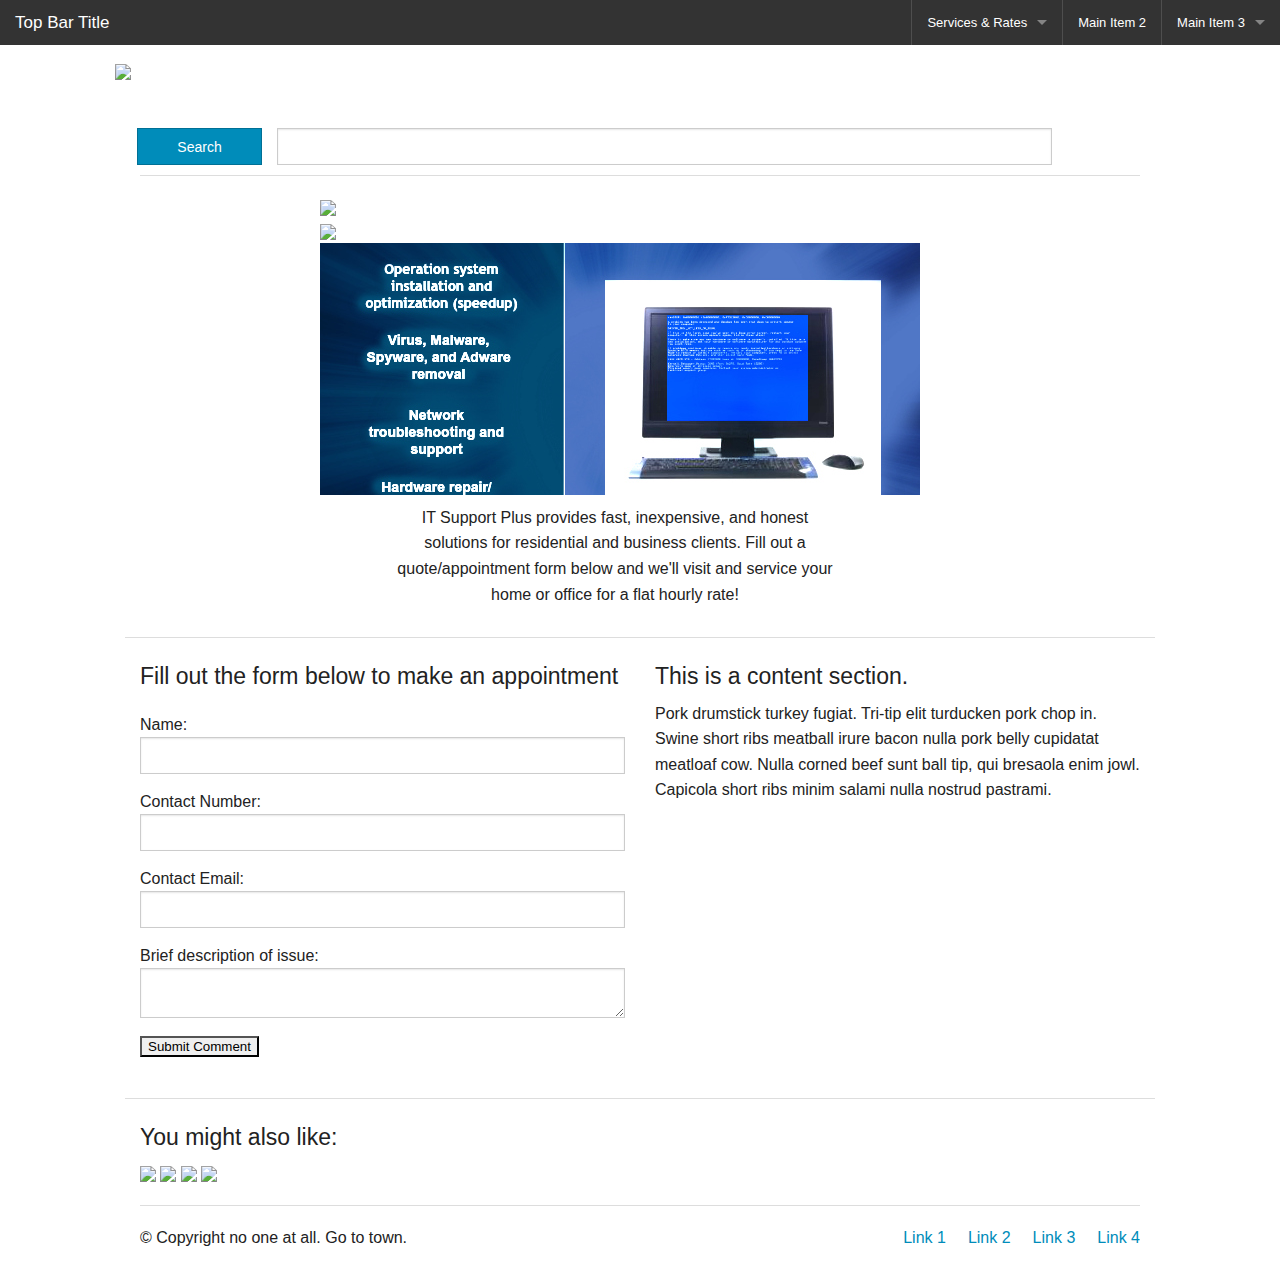
==== index.html @ 2fcdf422 "Update index.html" ====
<!doctype html>
<html class="no-js" lang="en">
  <head>
    <meta charset="utf-8" />
    <meta name="viewport" content="width=device-width, initial-scale=1.0" />
    <title>IT Support Plus</title>
    <link rel="stylesheet" href="css/foundation.css" />
    <script src="js/vendor/modernizr.js"></script>
     <script src="http://ajax.googleapis.com/ajax/libs/jquery/1.7/jquery.js"></script> 
    <script src="http://malsup.github.com/jquery.form.js"></script> 
 
    <script> 
        // wait for the DOM to be loaded 
        $(document).ready(function() { 
            // bind 'myForm' and provide a simple callback function 
            $('#myForm').ajaxForm(function() { 
                alert("Thank you for making an appointment! You will be contacted shortly."); 
            }); 
        }); 
    </script>
  </head>
  <body>
      <nav class="top-bar" data-topbar>
        <ul class="title-area">
           
          <li class="name">
            <h1>
              <a href="#">
                Top Bar Title
              </a>
            </h1>
          </li>
          <li class="toggle-topbar menu-icon"><a href="#"><span>menu</span></a></li>
        </ul>

        <section class="top-bar-section">
           
          <ul class="right">
            <li class="divider"></li>
            <li class="has-dropdown">
              <a href="#">Services & Rates</a>
              <ul class="dropdown">
                <li><label>Section Name</label></li>
                <li class="has-dropdown">
                  <a href="#" class="">Has Dropdown, Level 1</a>
                  <ul class="dropdown">
                    <li><a href="#">Dropdown Options</a></li>
                    <li><a href="#">Dropdown Options</a></li>
                    <li><a href="#">Level 2</a></li>
                    <li><a href="#">Subdropdown Option</a></li>
                    <li><a href="#">Subdropdown Option</a></li>
                    <li><a href="#">Subdropdown Option</a></li>
                  </ul>
                </li>
                <li><a href="#">Dropdown Option</a></li>
                <li><a href="#">Dropdown Option</a></li>
                <li class="divider"></li>
                <li><label>Section Name</label></li>
                <li><a href="#">Dropdown Option</a></li>
                <li><a href="#">Dropdown Option</a></li>
                <li><a href="#">Dropdown Option</a></li>
                <li class="divider"></li>
                <li><a href="#">See all →</a></li>
              </ul>
            </li>
            <li class="divider"></li>
            <li><a href="#">Main Item 2</a></li>
            <li class="divider"></li>
            <li class="has-dropdown">
              <a href="#">Main Item 3</a>
              <ul class="dropdown">
                <li><a href="#">Dropdown Option</a></li>
                <li><a href="#">Dropdown Option</a></li>
                <li><a href="#">Dropdown Option</a></li>
                <li class="divider"></li>
                <li><a href="#">See all →</a></li>
              </ul>
            </li>
          </ul>
        </section>
        </nav>

         

         

        <div class="row">
        <div class="large-3 columns" style="left: -40px; top: -11px;">
          <h1><img src="http://itsupportpl.us/img/logo.jpg"></h1>
        </div>
            </div>
            <div class="large-9 columns right" style="top: 10px; left: -213px;">
              <div class="large-2 small-4 columns">
                <a href="#" class="postfix button expand">Search</a>
              </div>
          <form>
            <div class="row collapse">
              <div class="large-10 small-8 columns">
                <input type="text"/>
              </div>
          </form>

        </div>
        </div>



         

        <div class="row">
        <hr>
     <div id="slider1_container" style="position: relative; top: 0px; left: 180px; width: 600px; height: 300px;">
    <!-- Slides Container -->
    <div u="slides" style="cursor: move; position: absolute; overflow: hidden; left: 0px; top: 0px; width: 600px; height: 300px;">
        <div><img u="image" src="img/iphone.jpg" /></div>
        <div><img u="image" src="img/macbook.jpg" /></div>
        <div><img u="image" src="img/Services.jpg" /></div>
    </div>
</div>
<!-- it works the same with all jquery version from 1.x to 2.x -->
<script src="/jquery/jssor.slider.mini.js"></script>
<script>
    jQuery(document).ready(function ($) {
        //Define an array of slideshow transition code
        var _SlideshowTransitions = [
        {$Duration: 900, $Clip: 1},
        {$Duration: 900, $Clip: 2},
        {$Duration: 900, $Clip: 3}
        ];
        var options = {
            $AutoPlay: true,
            $SlideshowOptions: {
                    $Class: $JssorSlideshowRunner$,
                    $Transitions: _SlideshowTransitions,
                    $TransitionsOrder: 3,
                    $ShowLink: true
                }
        };
        var jssor_slider1 = new $JssorSlider$('slider1_container', options);
    });
</script>
<p style="position: relative; 
          top: 10px; left: 250px; 
          width: 450px; text-align: center;"><b></b>IT Support Plus provides fast, 
          inexpensive, and honest solutions for 
          residential and business clients. 
          Fill out a quote/appointment form below and we'll visit and 
          service your home or office for a flat hourly rate!</b></p>
        <div class="row">
        <hr/>
        <div class="large-6 columns">
          <h4>Fill out the form below to make an appointment</h4>
          <p><form id="myForm" action="comment.php" method="post"> 
    Name: <input type="text" name="name" /> 
    Contact Number: <input type="text" name="number" />
    Contact Email: <input type="text" name="email" />
     Brief description of issue: <textarea name="comment"></textarea> 
    <input type="submit" value="Submit Comment" /> 
</form></p>
        </div>
        <div class="large-6 columns">
          <h4>This is a content section.</h4>
          <p>Pork drumstick turkey fugiat. Tri-tip elit turducken pork chop in. Swine short ribs meatball irure bacon nulla pork belly cupidatat meatloaf cow. Nulla corned beef sunt ball tip, qui bresaola enim jowl. Capicola short ribs minim salami nulla nostrud pastrami.</p>
        </div>
        </div>

        <div class="row">
        <hr>
        <div class="large-12 columns">
          <h4>You might also like:</h4>
          <img src="http://placehold.it/200x150&text=[img]">
          <img src="http://placehold.it/200x150&text=[img]">
          <img src="http://placehold.it/200x150&text=[img]">
          <img src="http://placehold.it/200x150&text=[img]">
        </div>
        </div>

        <footer class="row">
        <div class="large-12 columns">
          <hr>
          <div class="row">
            <div class="large-6 columns">
              <p>© Copyright no one at all. Go to town.</p>
            </div>
            <div class="large-6 columns">
              <ul class="inline-list right">
                <li><a href="#">Link 1</a></li>
                <li><a href="#">Link 2</a></li>
                <li><a href="#">Link 3</a></li>
                <li><a href="#">Link 4</a></li>
              </ul>
            </div>
          </div>
        </div>
        </footer>
    
  </body>
</html>
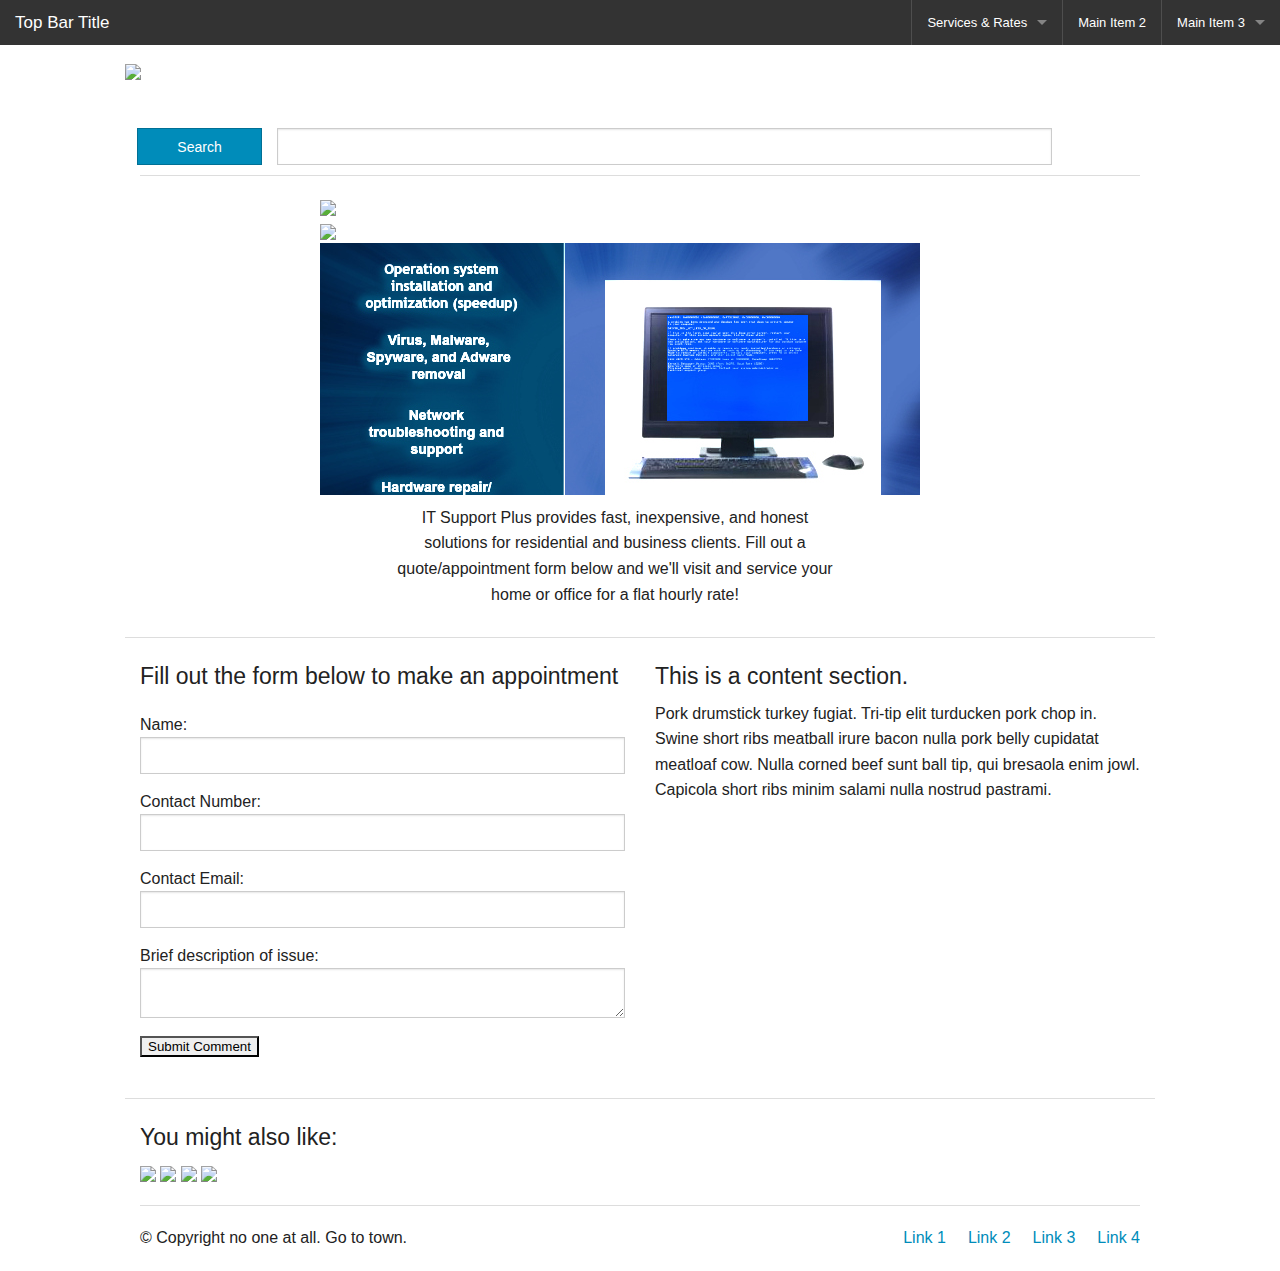
==== commit 4a81082d: "Update index.html" ====
--- a/index.html
+++ b/index.html
@@ -85,7 +85,7 @@
          
 
         <div class="row">
-        <div class="large-3 columns" style="left: -40px; top: -11px;">
+        <div class="large-3 columns" style="left: -30px; top: -11px;">
           <h1><img src="http://itsupportpl.us/img/logo.jpg"></h1>
         </div>
             </div>
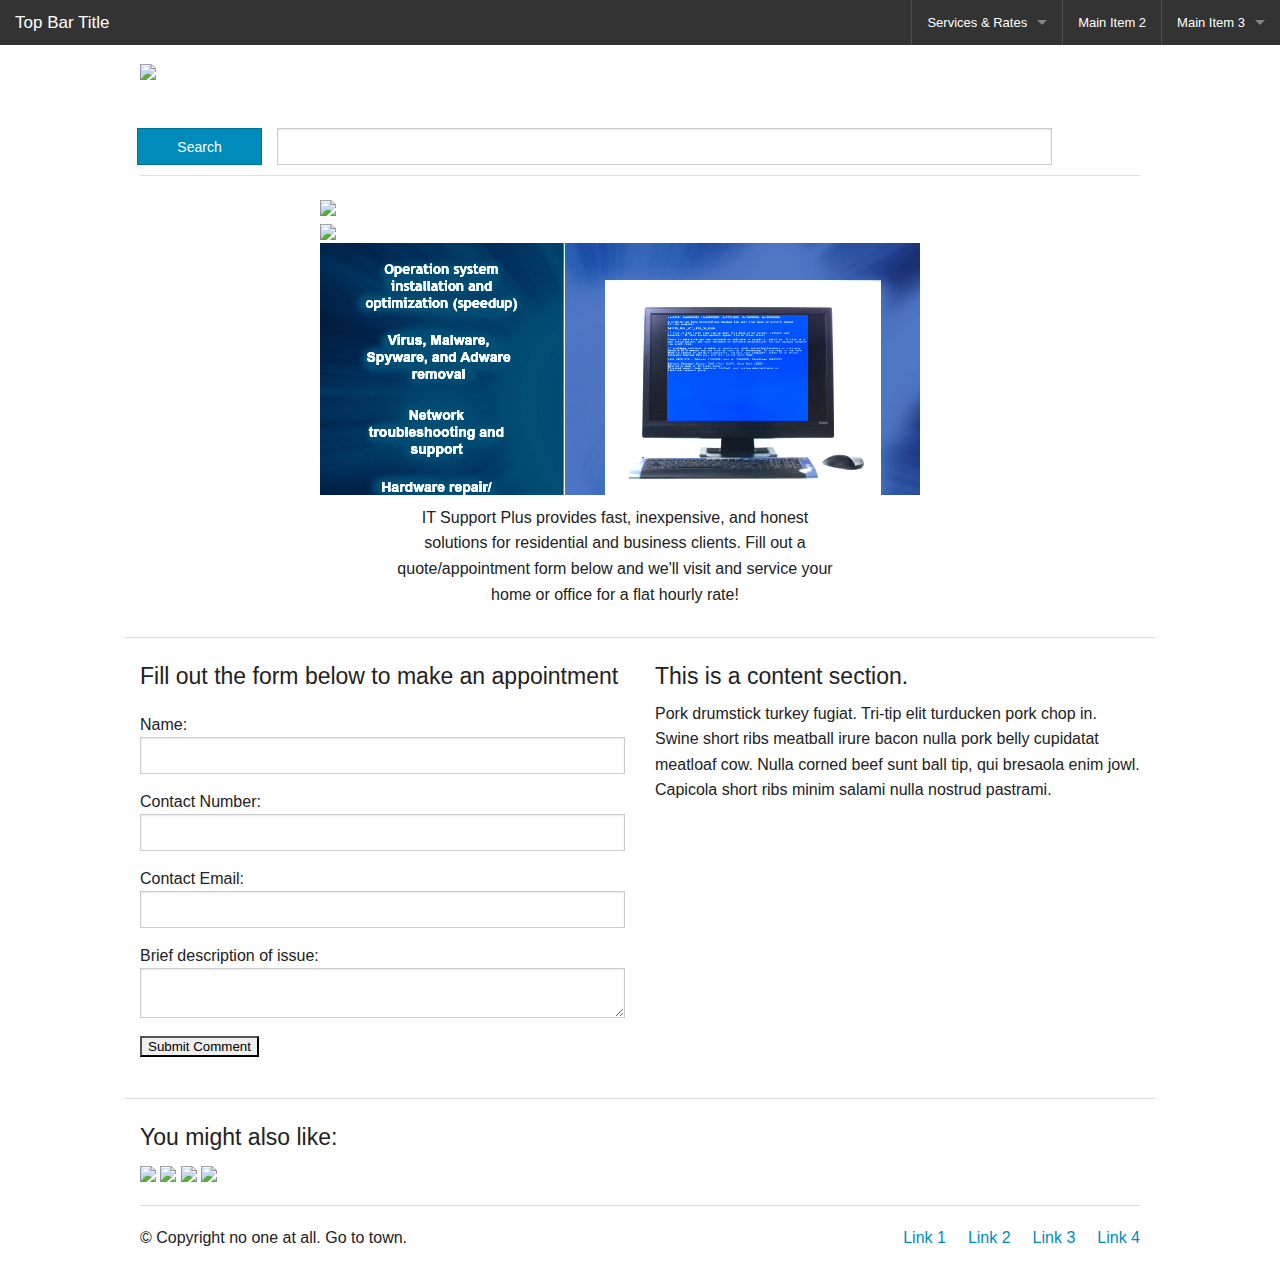
==== commit 959c8d3d: "Update index.html" ====
--- a/index.html
+++ b/index.html
@@ -85,7 +85,7 @@
          
 
         <div class="row">
-        <div class="large-3 columns" style="left: -30px; top: -11px;">
+        <div class="large-3 columns" style="left: -15px; top: -11px;">
           <h1><img src="http://itsupportpl.us/img/logo.jpg"></h1>
         </div>
             </div>
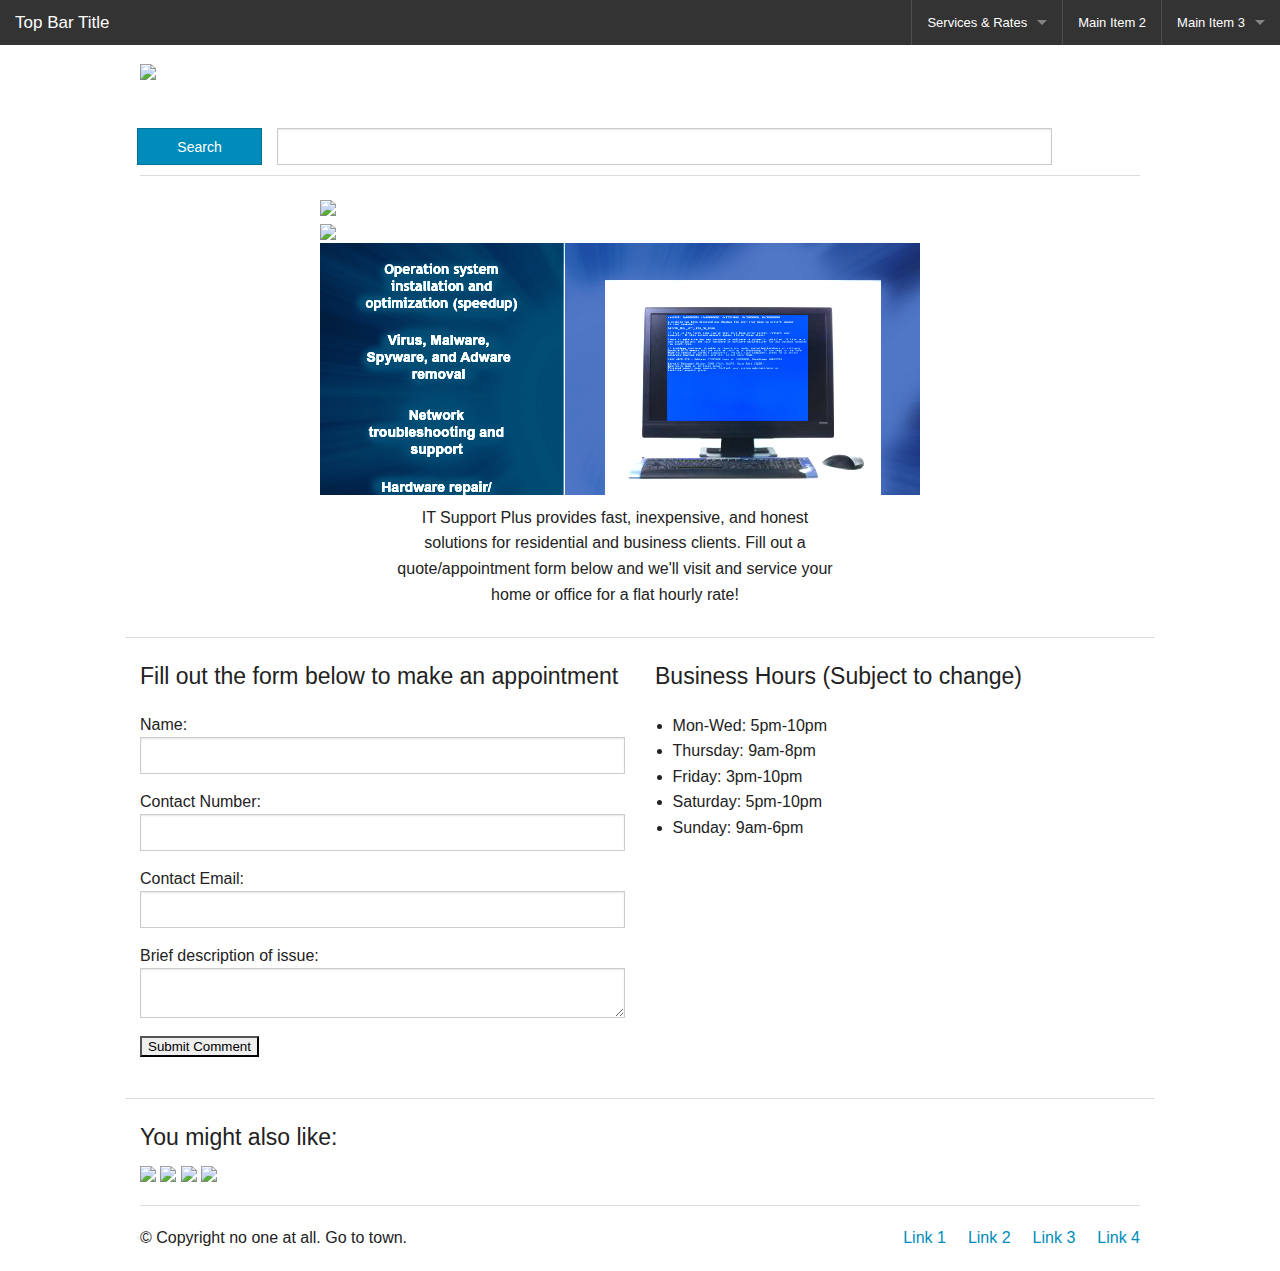
==== commit f9a294ad: "Update index.html" ====
--- a/index.html
+++ b/index.html
@@ -159,8 +159,14 @@
 </form></p>
         </div>
         <div class="large-6 columns">
-          <h4>This is a content section.</h4>
-          <p>Pork drumstick turkey fugiat. Tri-tip elit turducken pork chop in. Swine short ribs meatball irure bacon nulla pork belly cupidatat meatloaf cow. Nulla corned beef sunt ball tip, qui bresaola enim jowl. Capicola short ribs minim salami nulla nostrud pastrami.</p>
+          <h4>Business Hours (Subject to change)</h4>
+          <p><ul>
+            <li>Mon-Wed: 5pm-10pm</li>
+            <li>Thursday: 9am-8pm</li>
+            <li>Friday: 3pm-10pm</li>
+            <li>Saturday: 5pm-10pm</li>
+            <li>Sunday: 9am-6pm</li>
+          </ul></p>
         </div>
         </div>
 
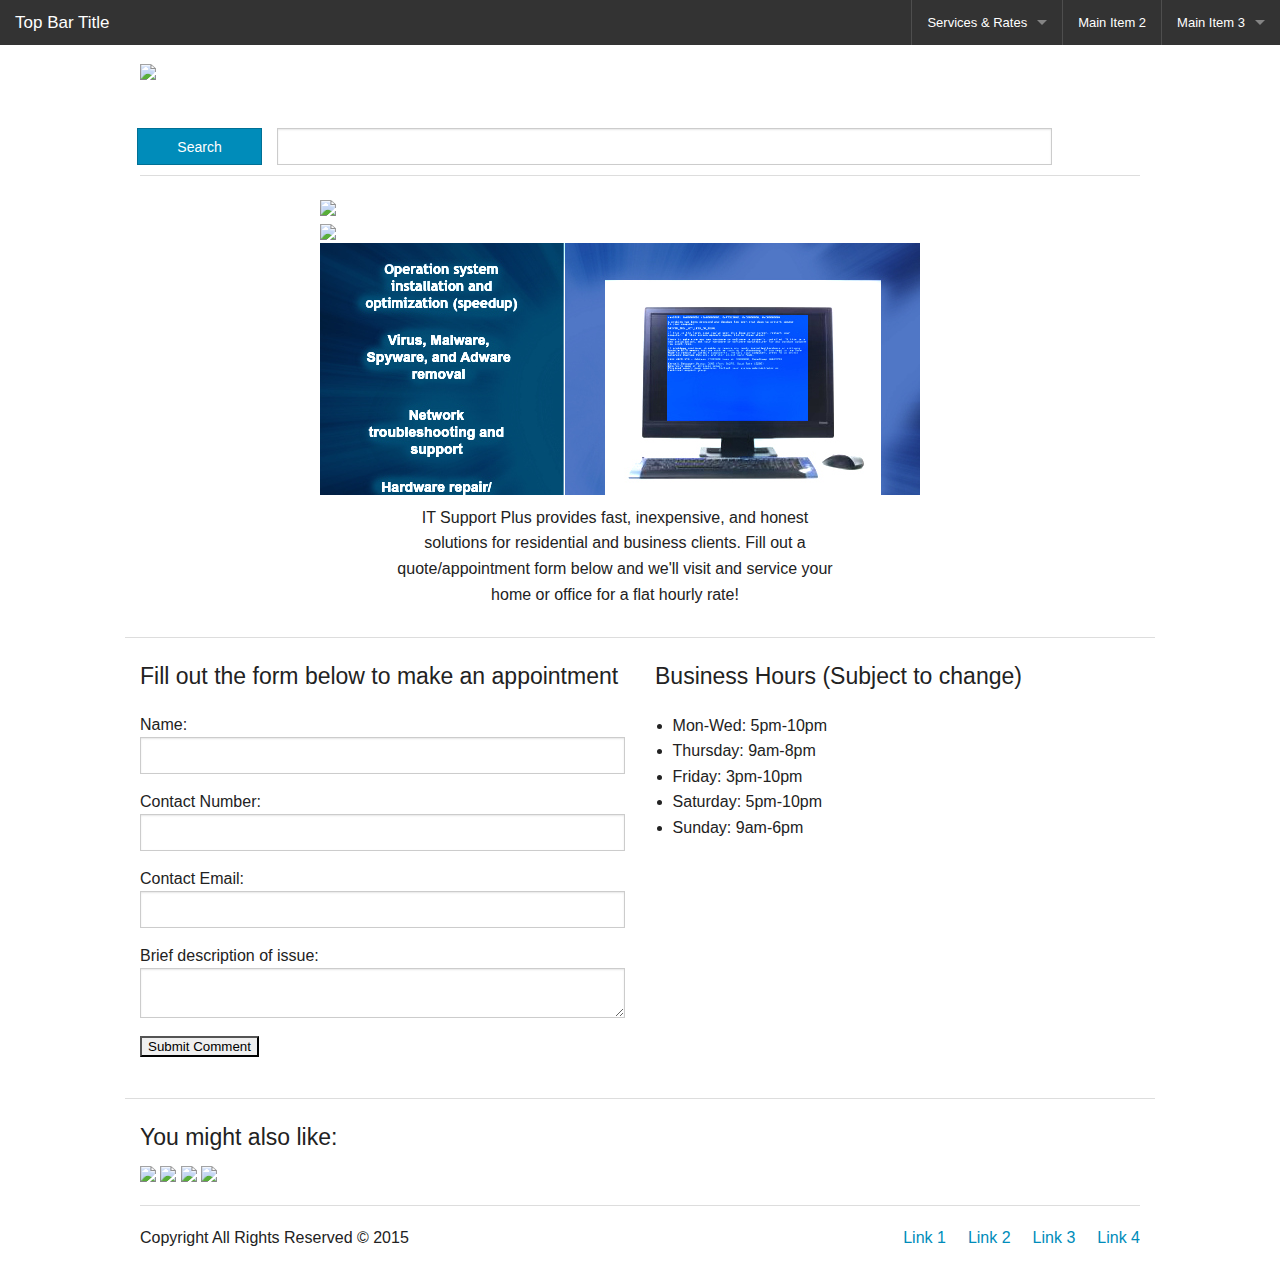
==== commit f4edf4ee: "Update index.html" ====
--- a/index.html
+++ b/index.html
@@ -186,7 +186,7 @@
           <hr>
           <div class="row">
             <div class="large-6 columns">
-              <p>© Copyright no one at all. Go to town.</p>
+              <p>Copyright All Rights Reserved © 2015</p>
             </div>
             <div class="large-6 columns">
               <ul class="inline-list right">
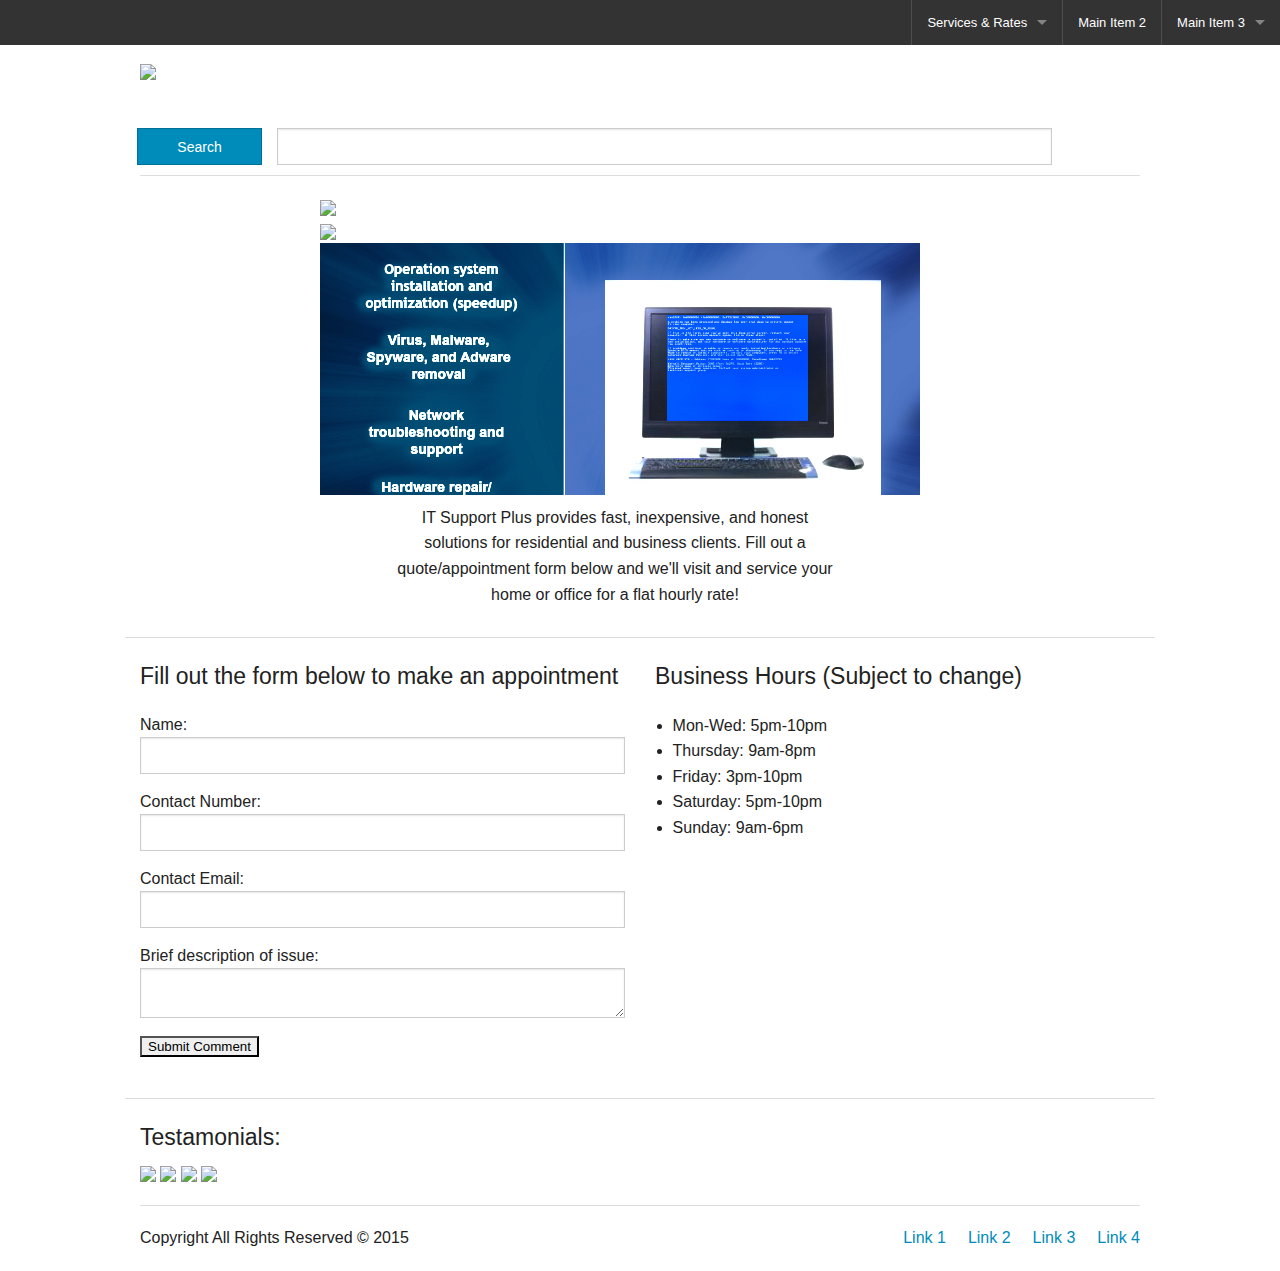
==== commit b730ed0b: "Update index.html" ====
--- a/index.html
+++ b/index.html
@@ -26,7 +26,7 @@
           <li class="name">
             <h1>
               <a href="#">
-                Top Bar Title
+              
               </a>
             </h1>
           </li>
@@ -173,7 +173,7 @@
         <div class="row">
         <hr>
         <div class="large-12 columns">
-          <h4>You might also like:</h4>
+          <h4>Testamonials:</h4>
           <img src="http://placehold.it/200x150&text=[img]">
           <img src="http://placehold.it/200x150&text=[img]">
           <img src="http://placehold.it/200x150&text=[img]">
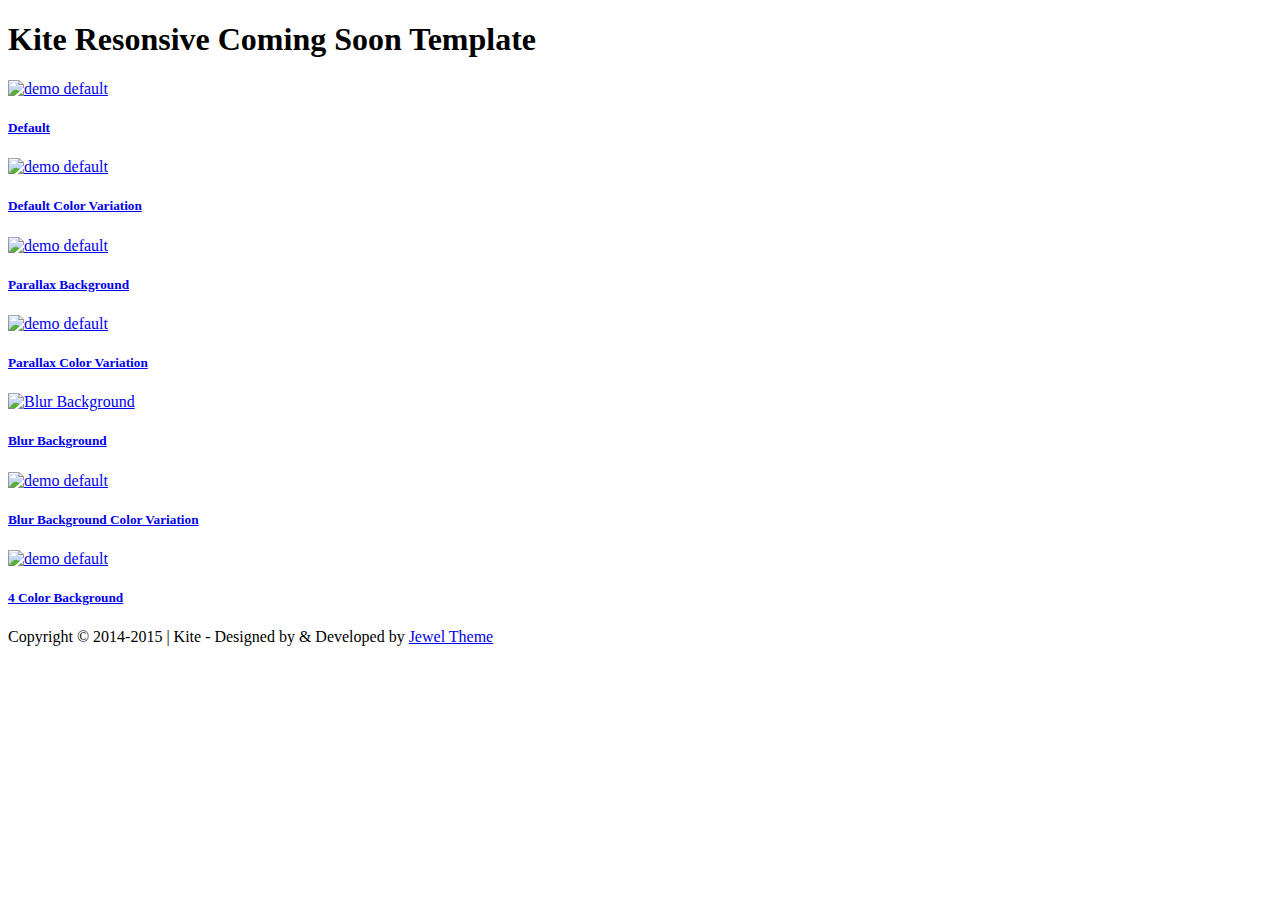
==== commit 32f32dd1: "temp site2" ====
--- a/index.html
+++ b/index.html
@@ -1,204 +1,132 @@
-<!doctype html>
-<html class="no-js" lang="en">
-  <head>
-    <meta charset="utf-8" />
-    <meta name="viewport" content="width=device-width, initial-scale=1.0" />
-    <title>IT Support Plus</title>
-    <link rel="stylesheet" href="css/foundation.css" />
-    <script src="js/vendor/modernizr.js"></script>
-     <script src="http://ajax.googleapis.com/ajax/libs/jquery/1.7/jquery.js"></script> 
-    <script src="http://malsup.github.com/jquery.form.js"></script> 
- 
-    <script> 
-        // wait for the DOM to be loaded 
-        $(document).ready(function() { 
-            // bind 'myForm' and provide a simple callback function 
-            $('#myForm').ajaxForm(function() { 
-                alert("Thank you for making an appointment! You will be contacted shortly."); 
-            }); 
-        }); 
-    </script>
-  </head>
-  <body>
-      <nav class="top-bar" data-topbar>
-        <ul class="title-area">
-           
-          <li class="name">
-            <h1>
-              <a href="#">
-              
-              </a>
-            </h1>
-          </li>
-          <li class="toggle-topbar menu-icon"><a href="#"><span>menu</span></a></li>
-        </ul>
 
-        <section class="top-bar-section">
-           
-          <ul class="right">
-            <li class="divider"></li>
-            <li class="has-dropdown">
-              <a href="#">Services & Rates</a>
-              <ul class="dropdown">
-                <li><label>Section Name</label></li>
-                <li class="has-dropdown">
-                  <a href="#" class="">Has Dropdown, Level 1</a>
-                  <ul class="dropdown">
-                    <li><a href="#">Dropdown Options</a></li>
-                    <li><a href="#">Dropdown Options</a></li>
-                    <li><a href="#">Level 2</a></li>
-                    <li><a href="#">Subdropdown Option</a></li>
-                    <li><a href="#">Subdropdown Option</a></li>
-                    <li><a href="#">Subdropdown Option</a></li>
-                  </ul>
-                </li>
-                <li><a href="#">Dropdown Option</a></li>
-                <li><a href="#">Dropdown Option</a></li>
-                <li class="divider"></li>
-                <li><label>Section Name</label></li>
-                <li><a href="#">Dropdown Option</a></li>
-                <li><a href="#">Dropdown Option</a></li>
-                <li><a href="#">Dropdown Option</a></li>
-                <li class="divider"></li>
-                <li><a href="#">See all →</a></li>
-              </ul>
-            </li>
-            <li class="divider"></li>
-            <li><a href="#">Main Item 2</a></li>
-            <li class="divider"></li>
-            <li class="has-dropdown">
-              <a href="#">Main Item 3</a>
-              <ul class="dropdown">
-                <li><a href="#">Dropdown Option</a></li>
-                <li><a href="#">Dropdown Option</a></li>
-                <li><a href="#">Dropdown Option</a></li>
-                <li class="divider"></li>
-                <li><a href="#">See all →</a></li>
-              </ul>
-            </li>
-          </ul>
-        </section>
-        </nav>
+<!DOCTYPE html>
+<html class="no-js" lang="en-US">
+<head>
+	<meta http-equiv="Content-Type" content="text/html; charset=UTF-8">
+	
+	<!-- DEFAULT META TAGS -->
+	<meta charset="utf-8">
+	<meta name="viewport" content="width=device-width, initial-scale=1.0, maximum-scale=1.0, user-scalable=0">
 
-         
+	<title>Kite | Responsive Coming Soon Template</title>
+	<!-- DEFAULT META TAGS -->
 
-         
+	<!-- CSS -->
+	
+	<link rel="stylesheet" href="assets/css/bootstrap.min.css" type="text/css" media="all">
+	<link rel="stylesheet" href="assets/css/style.css" type="text/css" media="all">
+	<!-- CSS -->
+</head>
 
-        <div class="row">
-        <div class="large-3 columns" style="left: -15px; top: -11px;">
-          <h1><img src="http://itsupportpl.us/img/logo.jpg"></h1>
-        </div>
-            </div>
-            <div class="large-9 columns right" style="top: 10px; left: -213px;">
-              <div class="large-2 small-4 columns">
-                <a href="#" class="postfix button expand">Search</a>
-              </div>
-          <form>
-            <div class="row collapse">
-              <div class="large-10 small-8 columns">
-                <input type="text"/>
-              </div>
-          </form>
+<body> 
 
-        </div>
-        </div>
+	<!-- Preloader -->
+	<div id="preloader">
+		<div id="loader">
+			 <div class="dot"></div>
+			 <div class="dot"></div>
+			 <div class="dot"></div>
+			 <div class="dot"></div>
+			 <div class="dot"></div>
+			 <div class="dot"></div>
+			 <div class="dot"></div>
+			 <div class="dot"></div>
+			 <div class="lading"></div>
+		</div>
+	</div><!-- /#preloader -->
+	<!-- Preloader End-->
+
+	<!-- PAGE CONTENT -->
+	<div id="page-content">
+
+
+		<!-- PAGEBODY -->
+		<div class="page-body">
+
+
+			<!-- ABOUT --> 
+			<section id="about">
+				<div class="section-inner">
+
+					<div>
+
+						<div class="section-title">
+							<h1 class="text-center section-name">Kite Resonsive Coming Soon Template<span></span></h1>
+
+						</div>
+
+						<div class="column-section clearfix align-center">
+
+							<div class="col-sm-4 items">
+								<a target="_blank" href="default/"><img src="image/default.jpg" alt="demo default"></a>
+
+								<h5 class="align-center"><a target="_blank" href="default/"><span>Default</span></a></h5>			
+							</div>
+							<div class="col-sm-4 items">
+								<a target="_blank" href="default-color-variation/"><img src="image/default-color-variation.jpg" alt="demo default"></a>
+
+								<h5 class="align-center"><a target="_blank" href="default-color-variation/"><span>Default Color Variation</span></a></h5>			
+							</div>
+
+
+							<div class="col-sm-4 items">
+								<a target="_blank" href="parallax/"><img src="image/parallax.jpg" alt="demo default"></a>
+
+								<h5 class="align-center"><a target="_blank" href="parallax/"><span>Parallax Background</span></a></h5>			
+							</div>
+							<div class="col-sm-4 items">
+								<a target="_blank" href="parallax-color-variation/"><img src="image/parallax-color-variation.jpg" alt="demo default"></a>
+
+								<h5 class="align-center"><a target="_blank" href="parallax-color-variation/"><span>Parallax Color Variation</span></a></h5>			
+							</div>
+							<div class="col-sm-4 items">
+								<a target="_blank" href="blur/"><img src="image/blur.jpg" alt="Blur Background"></a>
+
+								<h5 class="align-center"><a target="_blank" href="blur/"><span>Blur Background</span></a></h5>			
+							</div>
 
 
 
-         
 
-        <div class="row">
-        <hr>
-     <div id="slider1_container" style="position: relative; top: 0px; left: 180px; width: 600px; height: 300px;">
-    <!-- Slides Container -->
-    <div u="slides" style="cursor: move; position: absolute; overflow: hidden; left: 0px; top: 0px; width: 600px; height: 300px;">
-        <div><img u="image" src="img/iphone.jpg" /></div>
-        <div><img u="image" src="img/macbook.jpg" /></div>
-        <div><img u="image" src="img/Services.jpg" /></div>
-    </div>
-</div>
-<!-- it works the same with all jquery version from 1.x to 2.x -->
-<script src="/jquery/jssor.slider.mini.js"></script>
-<script>
-    jQuery(document).ready(function ($) {
-        //Define an array of slideshow transition code
-        var _SlideshowTransitions = [
-        {$Duration: 900, $Clip: 1},
-        {$Duration: 900, $Clip: 2},
-        {$Duration: 900, $Clip: 3}
-        ];
-        var options = {
-            $AutoPlay: true,
-            $SlideshowOptions: {
-                    $Class: $JssorSlideshowRunner$,
-                    $Transitions: _SlideshowTransitions,
-                    $TransitionsOrder: 3,
-                    $ShowLink: true
-                }
-        };
-        var jssor_slider1 = new $JssorSlider$('slider1_container', options);
-    });
-</script>
-<p style="position: relative; 
-          top: 10px; left: 250px; 
-          width: 450px; text-align: center;"><b></b>IT Support Plus provides fast, 
-          inexpensive, and honest solutions for 
-          residential and business clients. 
-          Fill out a quote/appointment form below and we'll visit and 
-          service your home or office for a flat hourly rate!</b></p>
-        <div class="row">
-        <hr/>
-        <div class="large-6 columns">
-          <h4>Fill out the form below to make an appointment</h4>
-          <p><form id="myForm" action="comment.php" method="post"> 
-    Name: <input type="text" name="name" /> 
-    Contact Number: <input type="text" name="number" />
-    Contact Email: <input type="text" name="email" />
-     Brief description of issue: <textarea name="comment"></textarea> 
-    <input type="submit" value="Submit Comment" /> 
-</form></p>
-        </div>
-        <div class="large-6 columns">
-          <h4>Business Hours (Subject to change)</h4>
-          <p><ul>
-            <li>Mon-Wed: 5pm-10pm</li>
-            <li>Thursday: 9am-8pm</li>
-            <li>Friday: 3pm-10pm</li>
-            <li>Saturday: 5pm-10pm</li>
-            <li>Sunday: 9am-6pm</li>
-          </ul></p>
-        </div>
-        </div>
+							<div class="col-sm-4 items">
+								<a target="_blank" href="blur-color-variation/"><img src="image/blur-color-variation.jpg" alt="demo default"></a>
 
-        <div class="row">
-        <hr>
-        <div class="large-12 columns">
-          <h4>Testamonials:</h4>
-          <img src="http://placehold.it/200x150&text=[img]">
-          <img src="http://placehold.it/200x150&text=[img]">
-          <img src="http://placehold.it/200x150&text=[img]">
-          <img src="http://placehold.it/200x150&text=[img]">
-        </div>
-        </div>
+								<h5 class="align-center"><a target="_blank" href="blur-color-variation/"><span>Blur Background Color Variation</span></a></h5>			
+							</div>
+							<div class="col-sm-12 items">
+								<a target="_blank" href="4-color-bg/"><img src="image/4-color-bg.jpg" alt="demo default"></a>
 
-        <footer class="row">
-        <div class="large-12 columns">
-          <hr>
-          <div class="row">
-            <div class="large-6 columns">
-              <p>Copyright All Rights Reserved © 2015</p>
-            </div>
-            <div class="large-6 columns">
-              <ul class="inline-list right">
-                <li><a href="#">Link 1</a></li>
-                <li><a href="#">Link 2</a></li>
-                <li><a href="#">Link 3</a></li>
-                <li><a href="#">Link 4</a></li>
-              </ul>
-            </div>
-          </div>
-        </div>
-        </footer>
-    
-  </body>
+								<h5 class="align-center"><a target="_blank" href="4-color-bg/"><span>4 Color Background</span></a></h5>			
+							</div>
+
+						</div>
+					</div><!-- /.container -->
+					
+				</div>
+
+				<!-- FOOTER -->  
+				<footer id="footer-section">
+					<div class="footerinner wrapper align-center text-light">             	
+						<p class="copyright">Copyright © 2014-2015 | Kite - Designed by & Developed by <a target="_blank" href="http://www.jeweltheme.com">Jewel Theme</a></p>
+					</div>
+				</footer>
+				<!-- FOOTER -->         
+
+			</section></div> <!-- END .page-body -->
+			<!-- PAGEBODY -->
+
+		</div> <!-- END #page-content -->
+
+		<!-- jQuery Library -->
+		<script type="text/javascript" src="assets/js/jquery-2.1.0.min.js"></script>
+
+		<script>
+			$(window).load(function () {    
+			    "use strict";
+			    $("#loader").fadeOut();
+			    $("#preloader").delay(350).fadeOut("slow");
+			});
+		</script>
+
+	</body>
 </html>
